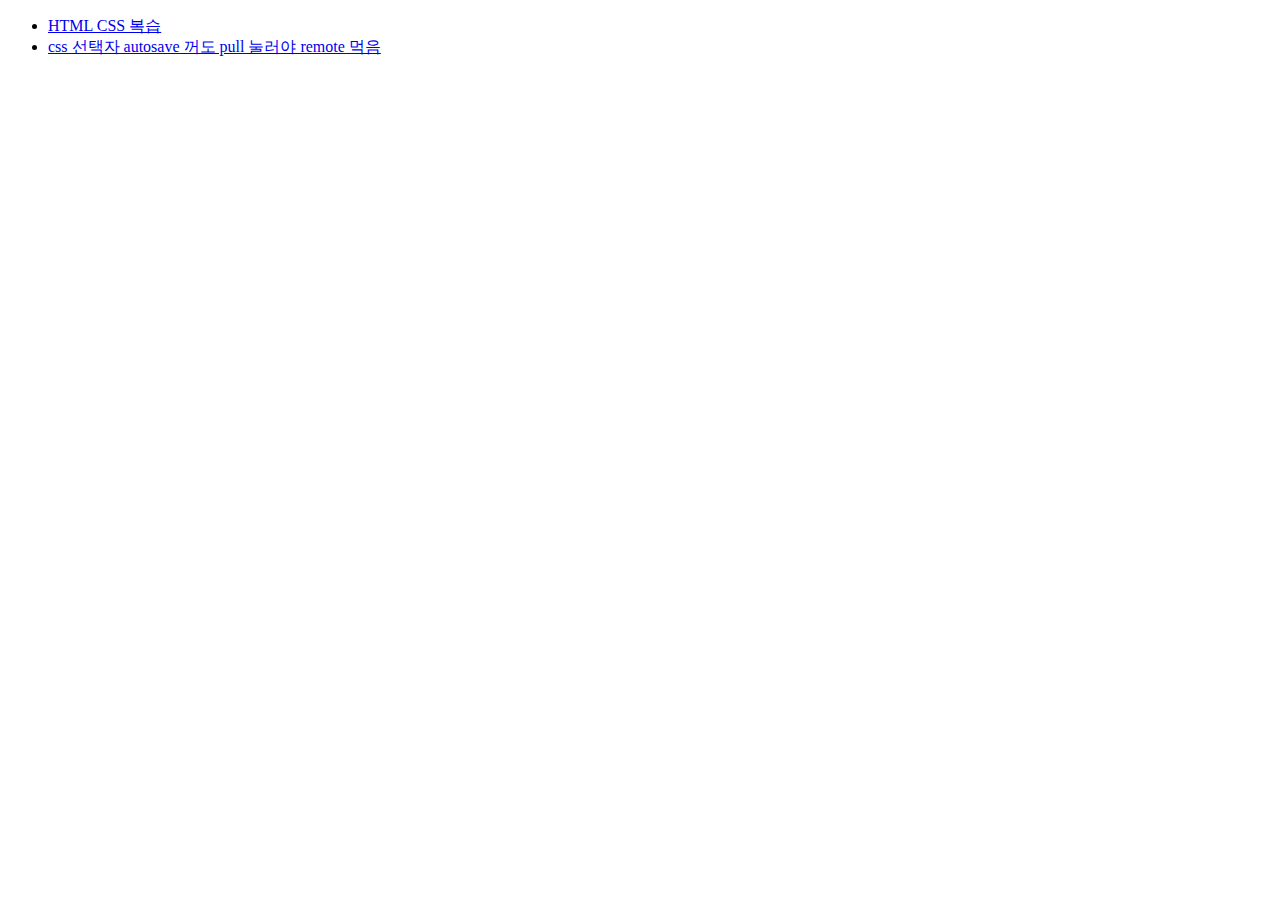
==== index.html @ 16897666 "Update index.html뭐가됐든 pull눌러주기" ====
<!DOCTYPE html>
<html lang="en"> <!--태그와 속성-->
<head>
    <meta charset="UTF-8">
    <meta name="viewport" content="width=device-width, initial-scale=1.0">
    <title>K디지털6기</title>
</head>
<body>
    <ul>
        <!-- 태그는 반드시 href 속성을 가짐 -->
        <!-- 웹페이지 만들 때 절대경로가 아니라 상대경로를 써야 함 -->
        <!-- Ctrl + Space 누르면 됨 -->
        <!-- ./ : 현재를 기준으로 보이는 거 생략 가능함--
            컨트롤 슬래시는 메모를 해놓고 -->
        <li><a href="./01/01.html">HTML CSS 복습</a></li>
        <li><a href="./02/02.html"> css 선택자 autosave 꺼도 pull 눌러야 remote 먹음</a></li>

    </ul>

</body>
</html>
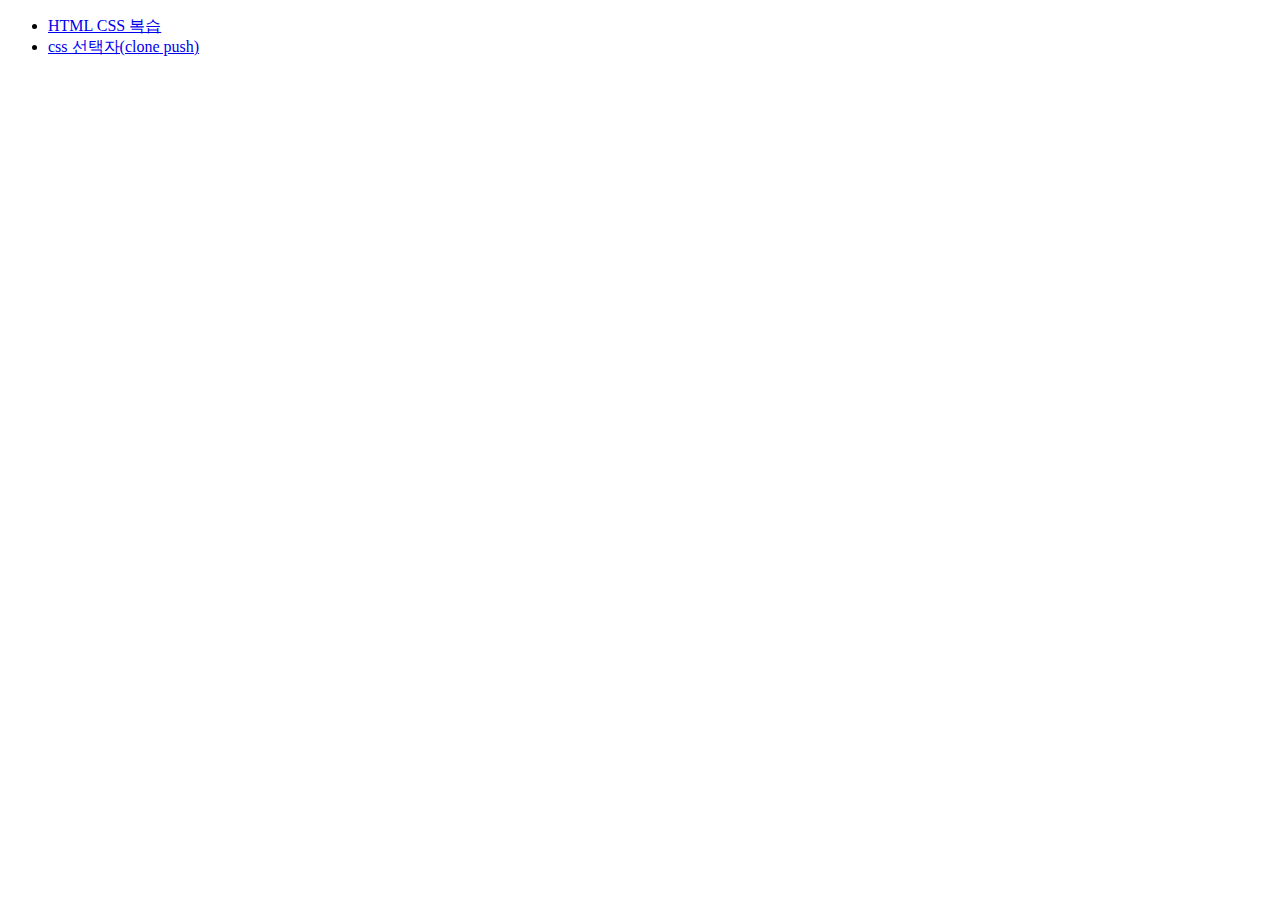
==== commit bad46ab4: "clonepush" ====
--- a/index.html
+++ b/index.html
@@ -13,7 +13,8 @@
         <!-- ./ : 현재를 기준으로 보이는 거 생략 가능함--
             컨트롤 슬래시는 메모를 해놓고 -->
         <li><a href="./01/01.html">HTML CSS 복습</a></li>
-        <li><a href="./02/02.html"> css 선택자 autosave 꺼도 pull 눌러야 remote 먹음</a></li>
+        <li><a href="./02/02.html"> css 선택자(clone push)</a></li>
+        <!-- autosave 꺼도 pull 눌러야 remote 먹음 -->
 
     </ul>
 
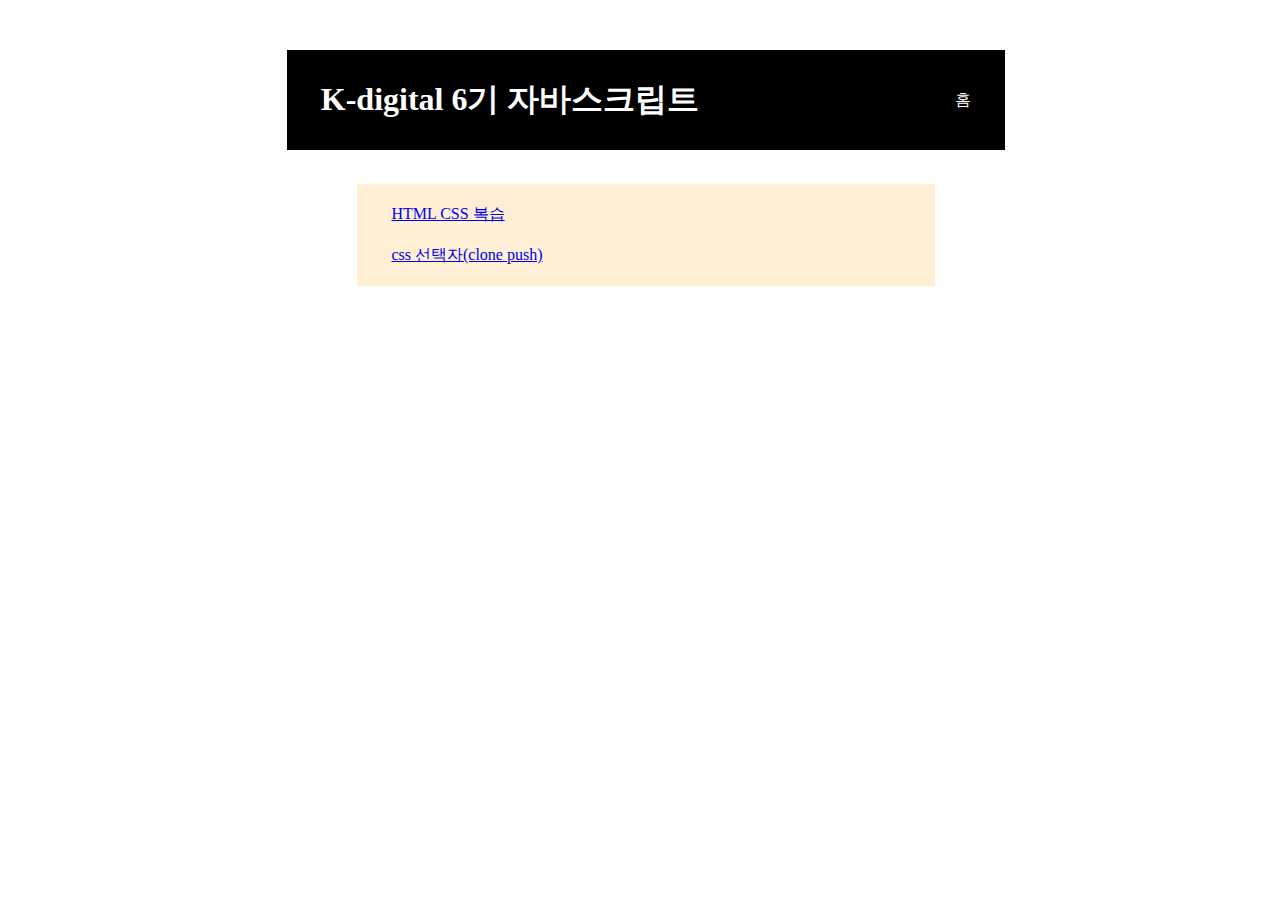
==== commit 8c2e2392: "javascript1" ====
--- a/index.html
+++ b/index.html
@@ -1,22 +1,34 @@
 <!DOCTYPE html>
 <html lang="en"> <!--태그와 속성-->
+
 <head>
     <meta charset="UTF-8">
     <meta name="viewport" content="width=device-width, initial-scale=1.0">
+    <link rel="stylesheet" href="index.css">
     <title>K디지털6기</title>
 </head>
+
 <body>
-    <ul>
-        <!-- 태그는 반드시 href 속성을 가짐 -->
-        <!-- 웹페이지 만들 때 절대경로가 아니라 상대경로를 써야 함 -->
-        <!-- Ctrl + Space 누르면 됨 -->
-        <!-- ./ : 현재를 기준으로 보이는 거 생략 가능함--
+    <main>
+        <header>
+            <h1>K-digital 6기 자바스크립트</h1>
+            <div>
+                홈
+            </div>
+        </header>
+        <article>
+            <ul>
+                <!-- 태그는 반드시 href 속성을 가짐 -->
+                <!-- 웹페이지 만들 때 절대경로가 아니라 상대경로를 써야 함 -->
+                <!-- Ctrl + Space 누르면 됨 -->
+                <!-- ./ : 현재를 기준으로 보이는 거 생략 가능함--
             컨트롤 슬래시는 메모를 해놓고 -->
-        <li><a href="./01/01.html">HTML CSS 복습</a></li>
-        <li><a href="./02/02.html"> css 선택자(clone push)</a></li>
-        <!-- autosave 꺼도 pull 눌러야 remote 먹음 -->
+                <li><a href="./01/01.html">HTML CSS 복습</a></li>
+                <li><a href="./02/02.html"> css 선택자(clone push)</a></li>
+                <!-- autosave 꺼도 pull 눌러야 remote 먹음 -->
+            </ul>
+        </article>
+    </main>
+</body>
 
-    </ul>
-
-</body>
-</html>
+</html>--- a/index.css
+++ b/index.css
@@ -0,0 +1,38 @@
+* {
+    padding: 6px;
+    margin: 8px;
+}
+
+main { 
+    width : 60%;
+    margin-left: 20%;
+}
+header { 
+    background-color: black;
+    color: white;
+    height: 100px;
+    display: flex;
+    justify-content: space-between;
+    height: 100px;
+    align-items: center;
+    padding: 0px 20px;
+}
+article { 
+    display: flex;
+    flex-direction: column;
+    justify-content: center;
+    align-items: center;
+}
+article ul {
+    width: 80%;
+    background-color: papayawhip;
+    margin-top: 20px;
+    list-style: none;
+}
+alticle li {
+    display: flex;
+    height: 20px;
+    border: 1px dotted gray;
+    align-items: center;
+    padding: 10px;
+}
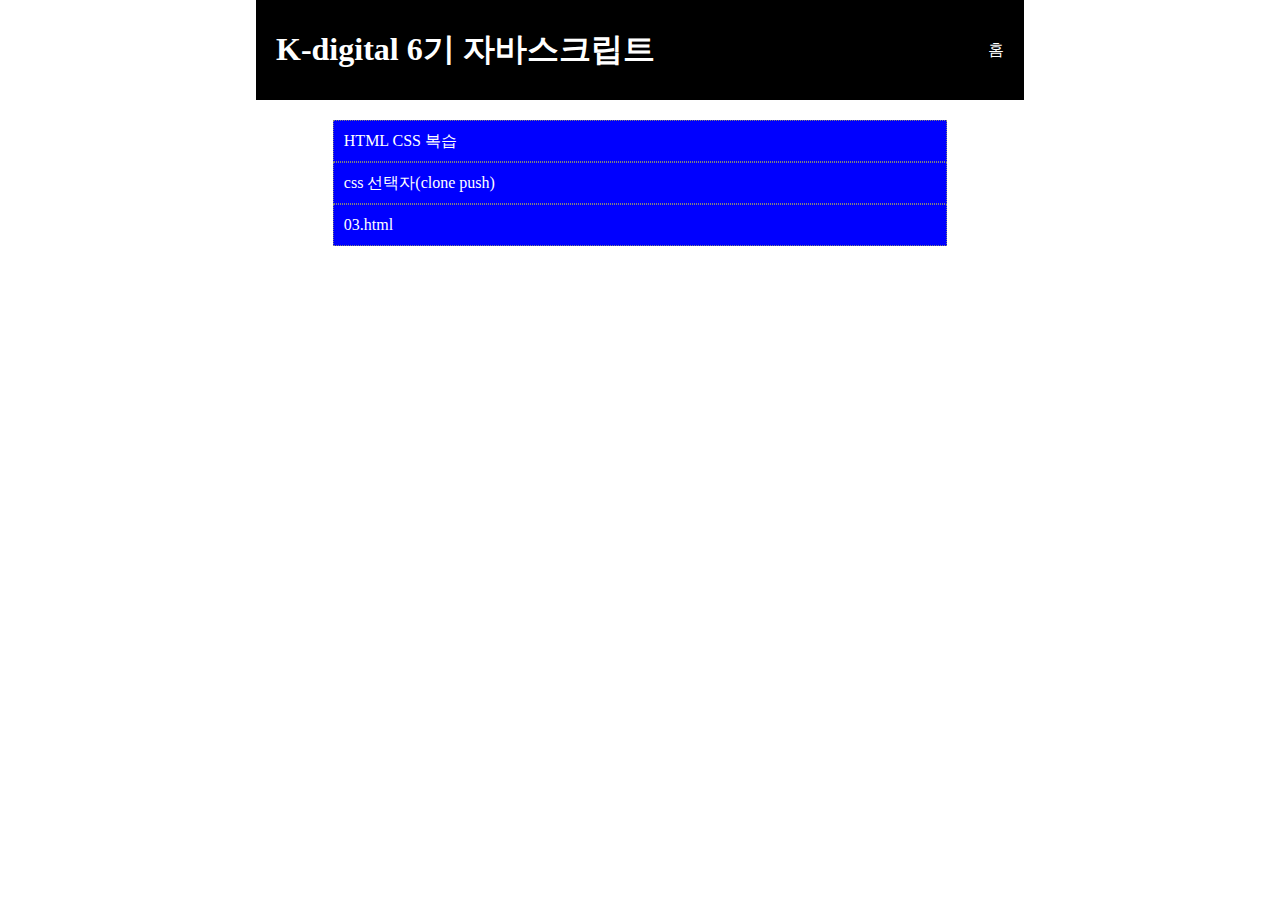
==== commit c9e7d16a: "css and javascript practice" ====
--- a/index.html
+++ b/index.html
@@ -16,6 +16,7 @@
                 홈
             </div>
         </header>
+
         <article>
             <ul>
                 <!-- 태그는 반드시 href 속성을 가짐 -->
@@ -25,6 +26,7 @@
             컨트롤 슬래시는 메모를 해놓고 -->
                 <li><a href="./01/01.html">HTML CSS 복습</a></li>
                 <li><a href="./02/02.html"> css 선택자(clone push)</a></li>
+                <li><a href="./03/03.html"> 03.html</a></li>
                 <!-- autosave 꺼도 pull 눌러야 remote 먹음 -->
             </ul>
         </article>
--- a/index.css
+++ b/index.css
@@ -1,6 +1,6 @@
 * {
-    padding: 6px;
-    margin: 8px;
+    padding: 0px;
+    margin: 0px;
 }
 
 main { 
@@ -25,14 +25,22 @@
 }
 article ul {
     width: 80%;
-    background-color: papayawhip;
+    background-color:blue;
     margin-top: 20px;
     list-style: none;
 }
-alticle li {
+article li {
     display: flex;
     height: 20px;
     border: 1px dotted gray;
     align-items: center;
     padding: 10px;
 }
+article a {
+    text-decoration: none;
+    color: white;
+}
+article li :hover {
+    background-color: goldenrod;
+    color: white;
+}
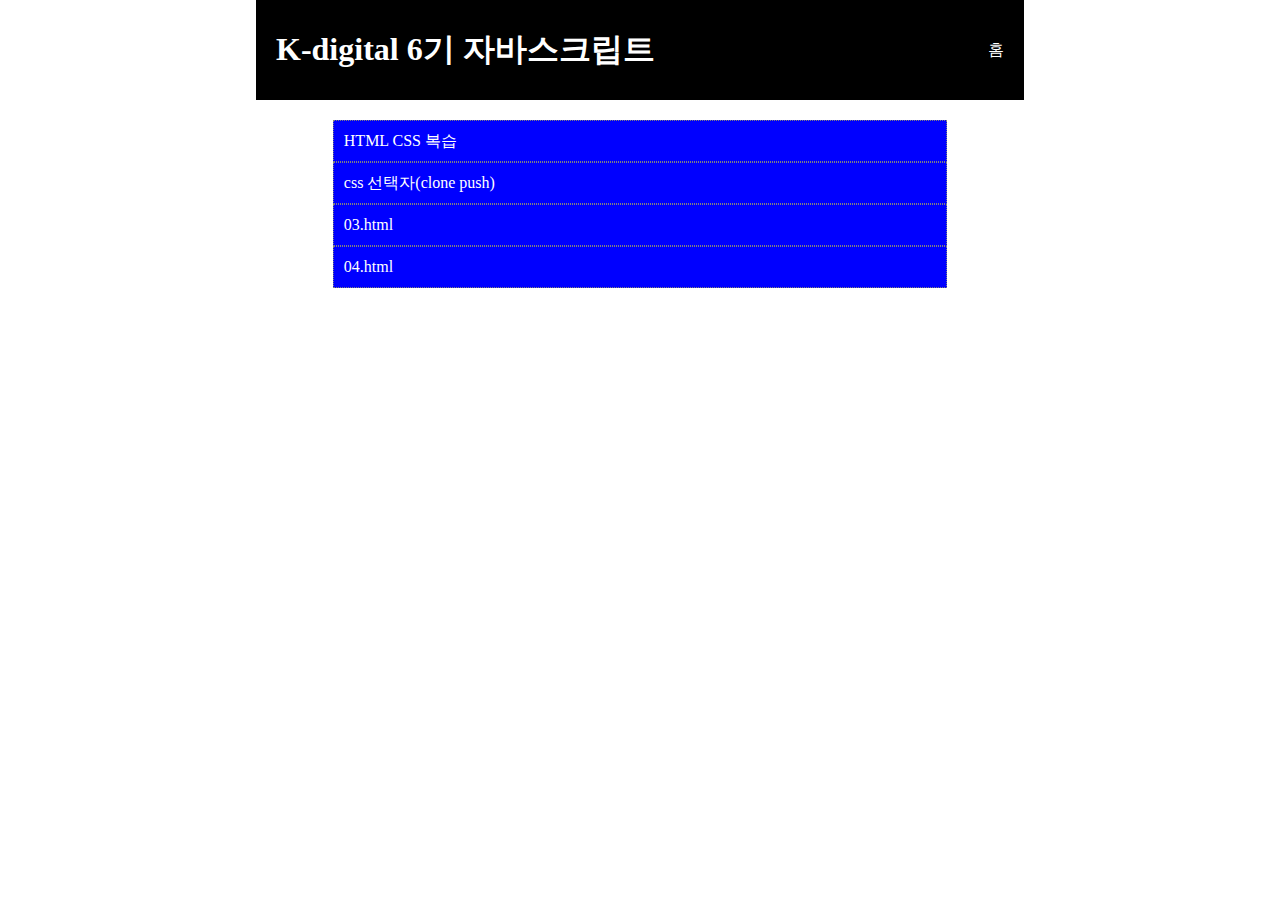
==== commit 6d63b8d3: "rollingthedice" ====
--- a/index.html
+++ b/index.html
@@ -27,6 +27,7 @@
                 <li><a href="./01/01.html">HTML CSS 복습</a></li>
                 <li><a href="./02/02.html"> css 선택자(clone push)</a></li>
                 <li><a href="./03/03.html"> 03.html</a></li>
+                <li><a href="./04/04.html"> 04.html</a></li>
                 <!-- autosave 꺼도 pull 눌러야 remote 먹음 -->
             </ul>
         </article>
--- a/index.css
+++ b/index.css
@@ -6,6 +6,8 @@
 main { 
     width : 60%;
     margin-left: 20%;
+    /* main 이 쪽이 문제인 듯 */
+
 }
 header { 
     background-color: black;
@@ -44,3 +46,26 @@
     background-color: goldenrod;
     color: white;
 }
+/* 03.html 그 외 요소 스타일 */
+section {
+    display: flex;
+    flex-direction: column;
+    justify-content: center;
+    align-items: center;
+    /* margin-left: 20px; */
+}
+section > h1 {
+    display: flex;
+    justify-content: center;
+    align-items: center;
+    padding: 20px;
+}
+section > div {
+    width: 80%;
+    display: flex;
+    justify-content: center;
+    align-items: center;
+    border: 1px dotted gray;
+    padding: 20px;
+    margin: 10px;
+}
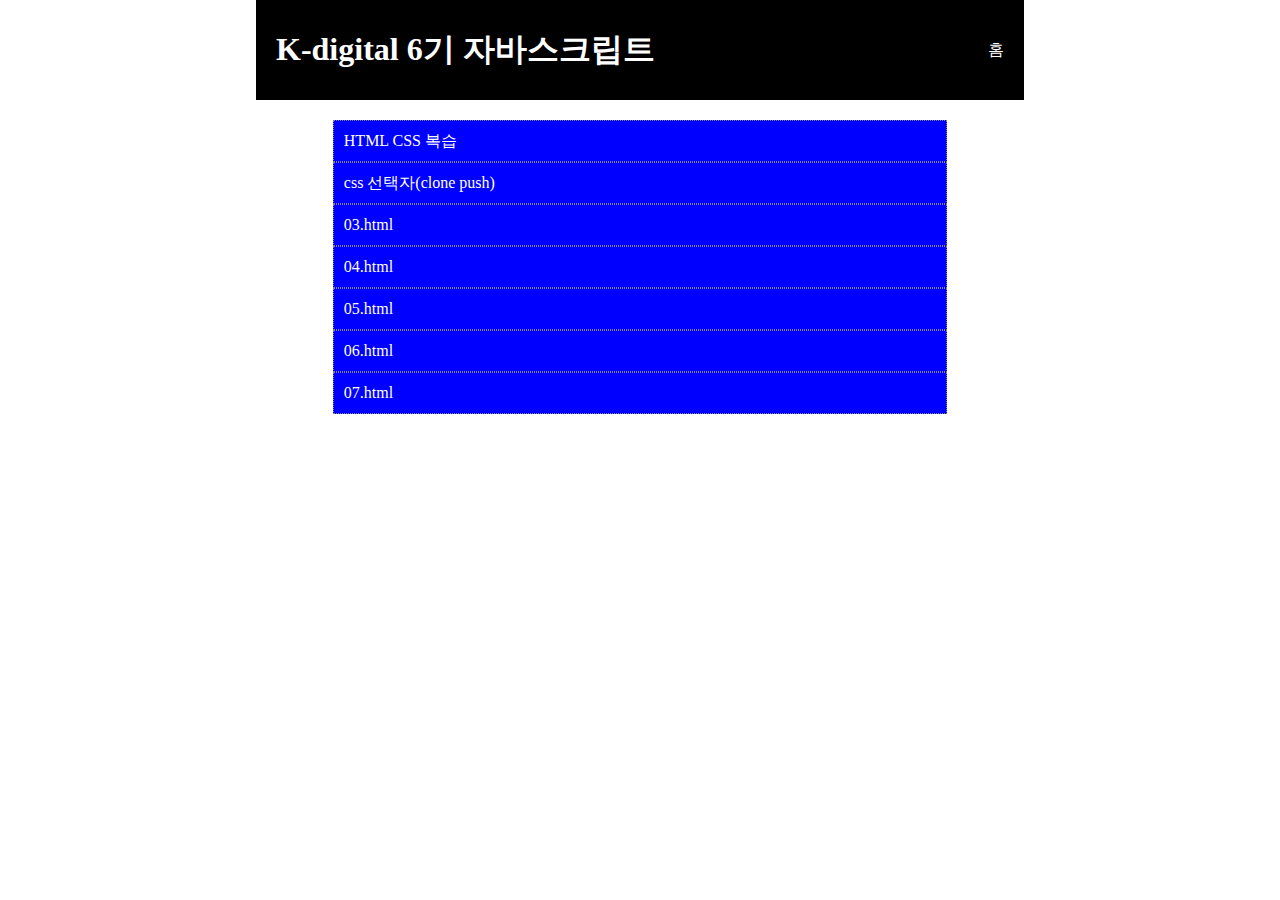
==== commit 87c9a287: "단위환산최종" ====
--- a/index.html
+++ b/index.html
@@ -28,6 +28,9 @@
                 <li><a href="./02/02.html"> css 선택자(clone push)</a></li>
                 <li><a href="./03/03.html"> 03.html</a></li>
                 <li><a href="./04/04.html"> 04.html</a></li>
+                <li><a href="./05/05.html">05.html</a></li>
+                <li><a href="./06/06_1.html">06.html</a></li>
+                <li><a href="./07/07.html">07.html</a></li>
                 <!-- autosave 꺼도 pull 눌러야 remote 먹음 -->
             </ul>
         </article>
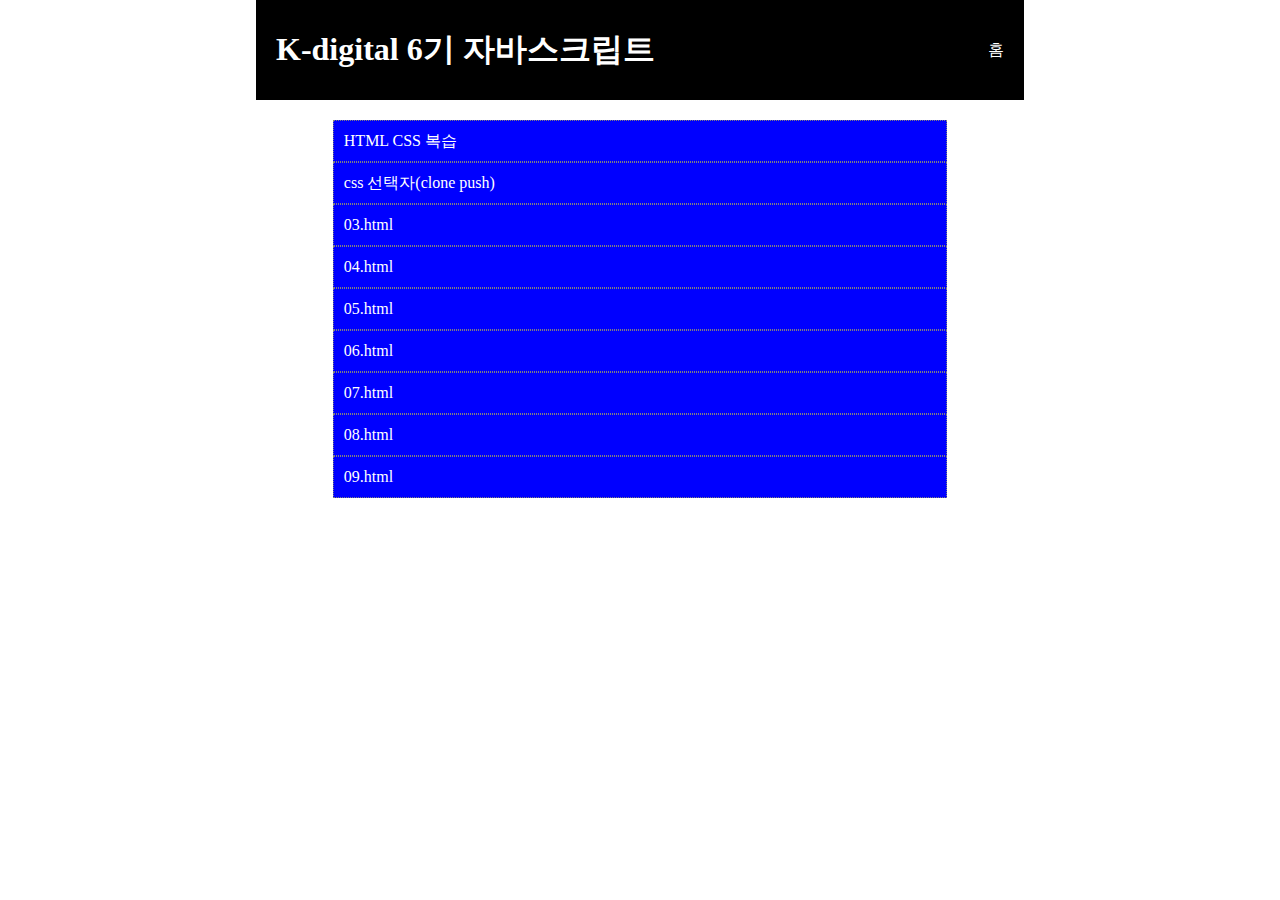
==== commit 150e0b2b: "jsp and react1" ====
--- a/index.html
+++ b/index.html
@@ -31,6 +31,8 @@
                 <li><a href="./05/05.html">05.html</a></li>
                 <li><a href="./06/06_1.html">06.html</a></li>
                 <li><a href="./07/07.html">07.html</a></li>
+                <li><a href="./08/08.html">08.html</a></li>
+                <li><a href="./09/09.html">09.html</a></li>
                 <!-- autosave 꺼도 pull 눌러야 remote 먹음 -->
             </ul>
         </article>
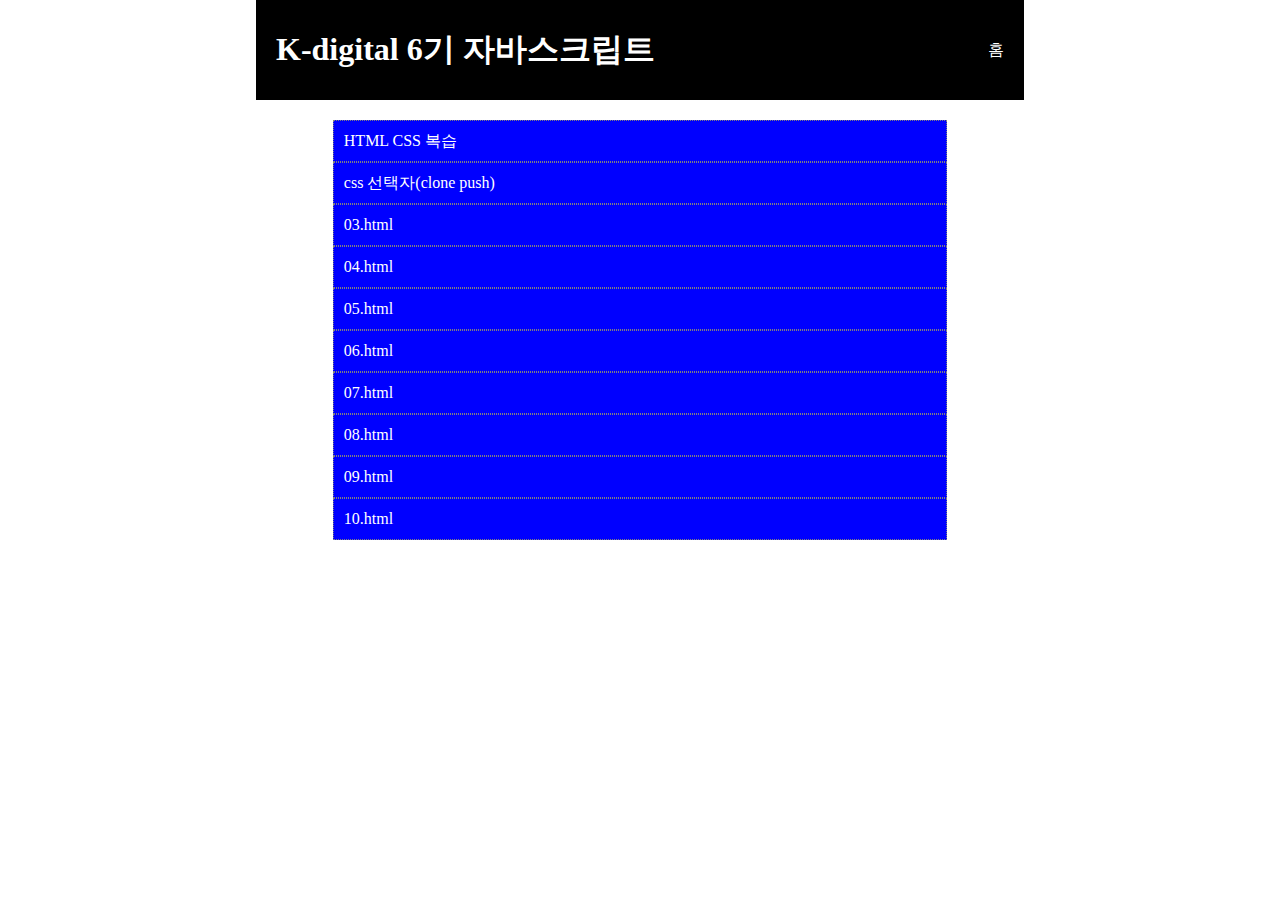
==== commit 858bfe5a: "react javascript..." ====
--- a/index.html
+++ b/index.html
@@ -33,6 +33,7 @@
                 <li><a href="./07/07.html">07.html</a></li>
                 <li><a href="./08/08.html">08.html</a></li>
                 <li><a href="./09/09.html">09.html</a></li>
+                <li><a href="./10/10.html">10.html</a></li>
                 <!-- autosave 꺼도 pull 눌러야 remote 먹음 -->
             </ul>
         </article>
